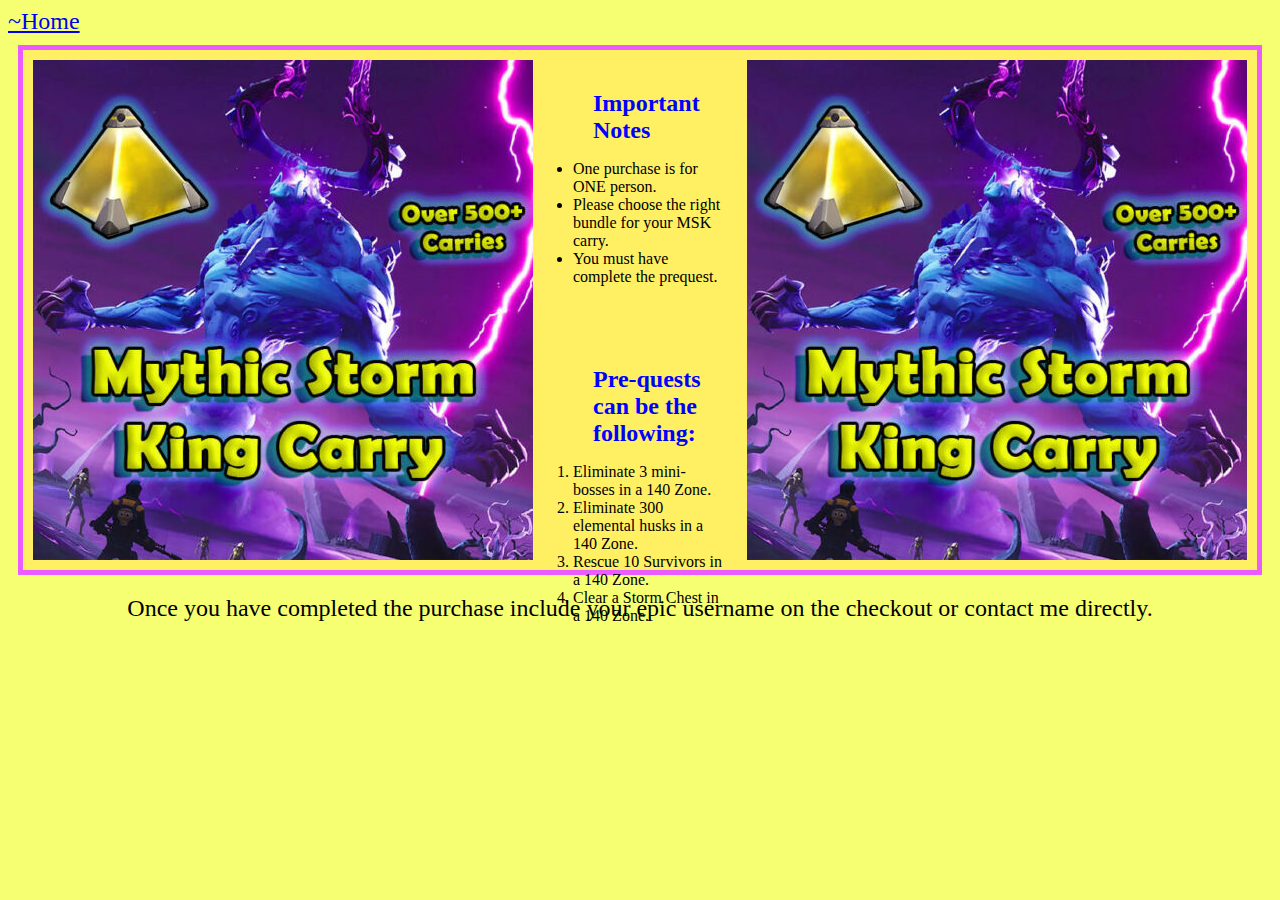
==== MSK page/mainpage.html @ 9ae6c1d1 "reorganise" ====
<!DOCTYPE html>
<html lang="en">
  <head>
    <meta charset="UTF-8" />
    <meta http-equiv="X-UA-Compatible" content="IE=edge" />
    <meta name="viewport" content="width=device-width, initial-scale=1.0" />
    <title>Document</title>
    <link rel="stylesheet" href="./style_msk.css" />

  </head>
  <div class="home">
    <a href="/index.html">~Home</a>
    
  </div>
    <nav>

      <div class="box">
        
        <img src="./s-l500.jpg" alt="">
        <section class="mainpage">
          <h1>Important Notes</h1>
          <ul>
            <li>One purchase is for ONE person.</li>
            <li>Please choose the right bundle for your MSK carry.</li>
            <li>You must have complete the prequest.</li>
          </ul>
          <h2>Pre-quests can be the following:</h2>
        <ol>
          <li>Eliminate 3 mini-bosses in a 140 Zone.</li>
          <li>Eliminate 300 elemental husks in a 140 Zone.</li>
          <li>Rescue 10 Survivors in a 140 Zone.</li>
          <li>Clear a Storm Chest in a 140 Zone.</li>
        </ol>

        </section>
        <img src="./s-l500.jpg" alt="">
      
      </div>
      
      
    </nav>
    
    <!-- <main>
      <section class="mid">
        <h1>Important Notes</h1>

        <ul>
          <li>One purchase is for ONE person</li>
          <li>Please choose the right bundle for your MSK carry.</li>
          <li>You must have complete the prequest.</li>
        </ul>
      </section>
      <section class="mid">
        <h1>Pre-quests can be the following:</h1>
        <ol>
          <li>Eliminate 3 mini-bosses in a 140 Zone.</li>
          <li>Eliminate 300 elemental husks in a 140 Zone.</li>
          <li>Rescue 10 Survivors in a 140 Zone.</li>
          <li>Clear a Storm Chest in a 140 Zone.</li>
        </ol>
      </section>
    </main> -->
    <footer>
      Once you have completed the purchase include your epic username on the
      checkout or contact me directly.
    </footer>
  </body>
</html>
---- MSK page/style_msk.css ----
body {
  background-color: rgb(246, 255, 114);
}
.box {
  width: 100%;
  height: 500px;
  background-color: rgb(255, 239, 99);
  padding: 10px 10px 10px 10px;
  margin: 10px 10px 10px 10px;
  border: 5px solid rgb(236, 91, 255);

  display: flex;
  justify-content: space-between;
}

nav {
  display: flex;
  justify-content: center;
}

footer {
  display: flex;
  justify-content: center;
  font-size: x-large;
  margin: 10px 10px 10px 10px;
}

.home {
  font-size: x-large;
}
.mainpage {
  width: 100%;
  height: 300px;

  padding: 10px 10px 10px 10px;
  margin: 10px 10px 10px -10px;
}
h1 {
  color: blue;
  font-size: x-large;
  margin: 10px 10px 10px 60px;
}
h2 {
  color: blue;
  font-size: x-large;
  margin: 80px 10px 10px 60px;
}
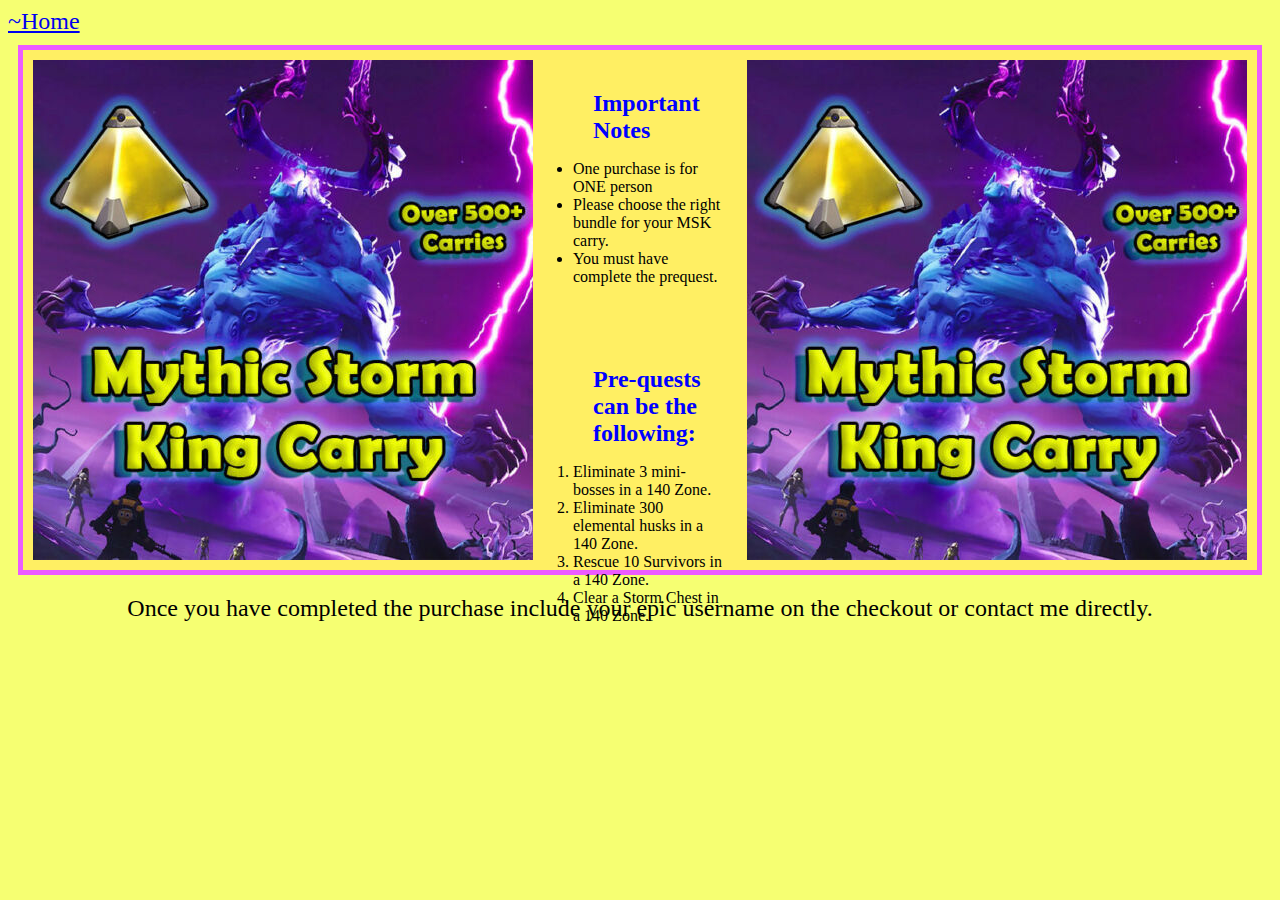
==== commit 5284cbab: "reorganise" ====
--- a/MSK page/mainpage.html
+++ b/MSK page/mainpage.html
@@ -20,7 +20,7 @@
         <section class="mainpage">
           <h1>Important Notes</h1>
           <ul>
-            <li>One purchase is for ONE person.</li>
+            <li>One purchase is for ONE person</li>
             <li>Please choose the right bundle for your MSK carry.</li>
             <li>You must have complete the prequest.</li>
           </ul>
